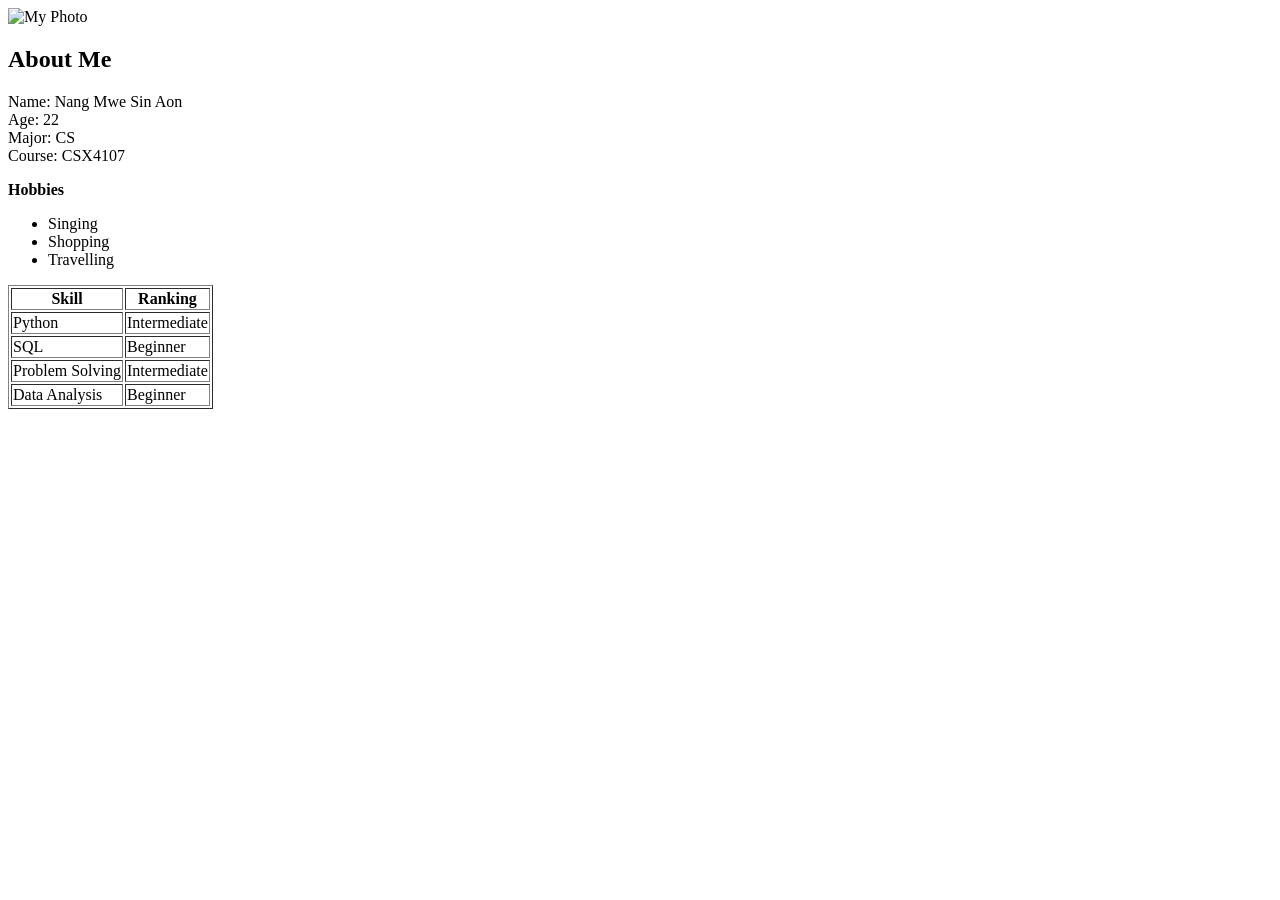
==== profile.html @ efbada1e "Add my profile HTML page" ====
<!doctype html>
<html>
  <body>
    <title>Name: Nang Mwe Sin Aon</title>
    <img src="photo.png" alt="My Photo" width="200" height="200" />
    <h2>About Me</h2>
    <p>
      Name: Nang Mwe Sin Aon<br />
      Age: 22<br />
      Major: CS<br />
      Course: CSX4107
    </p>
    <section>
      <b>Hobbies</b>
      <ul>
        <li>Singing</li>
        <li>Shopping</li>
        <li>Travelling</li>
      </ul>
    </section>
    <table border="1">
      <tr>
        <th>Skill</th>
        <th>Ranking</th>
      </tr>
      <tr>
        <td>Python</td>
        <td>Intermediate</td>
      </tr>
      <tr>
        <td>SQL</td>
        <td>Beginner</td>
      </tr>
      <tr>
        <td>Problem Solving</td>
        <td>Intermediate</td>
      </tr>
      <tr>
        <td>Data Analysis</td>
        <td>Beginner</td>
      </tr>
    </table>
  </body>
</html>
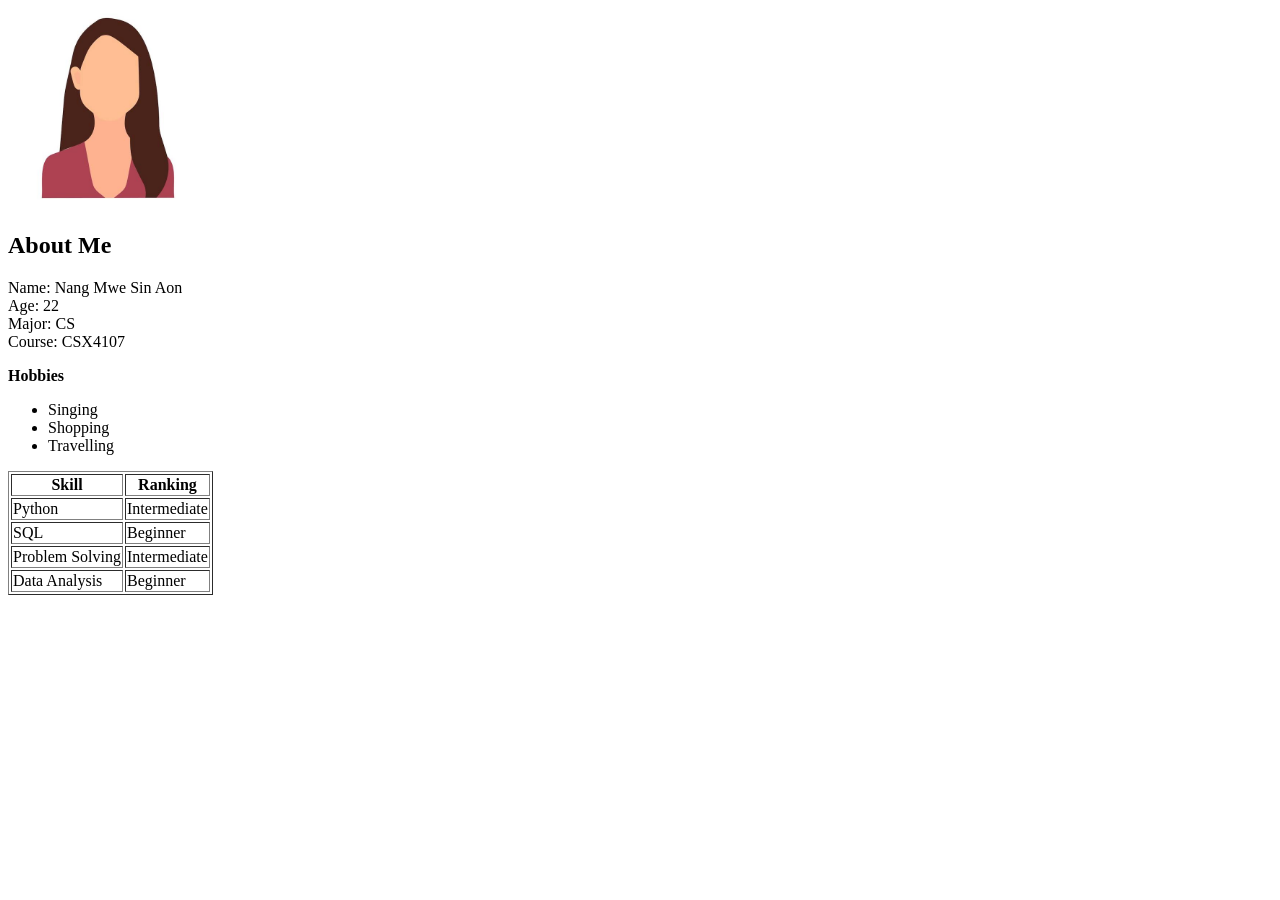
==== commit 9455bb00: "Add my profile HTML page" ====
--- a/profile.html
+++ b/profile.html
@@ -2,7 +2,7 @@
 <html>
   <body>
     <title>Name: Nang Mwe Sin Aon</title>
-    <img src="photo.png" alt="My Photo" width="200" height="200" />
+    <img src="images.jpeg" alt="My Photo" width="200" height="200" />
     <h2>About Me</h2>
     <p>
       Name: Nang Mwe Sin Aon<br />
